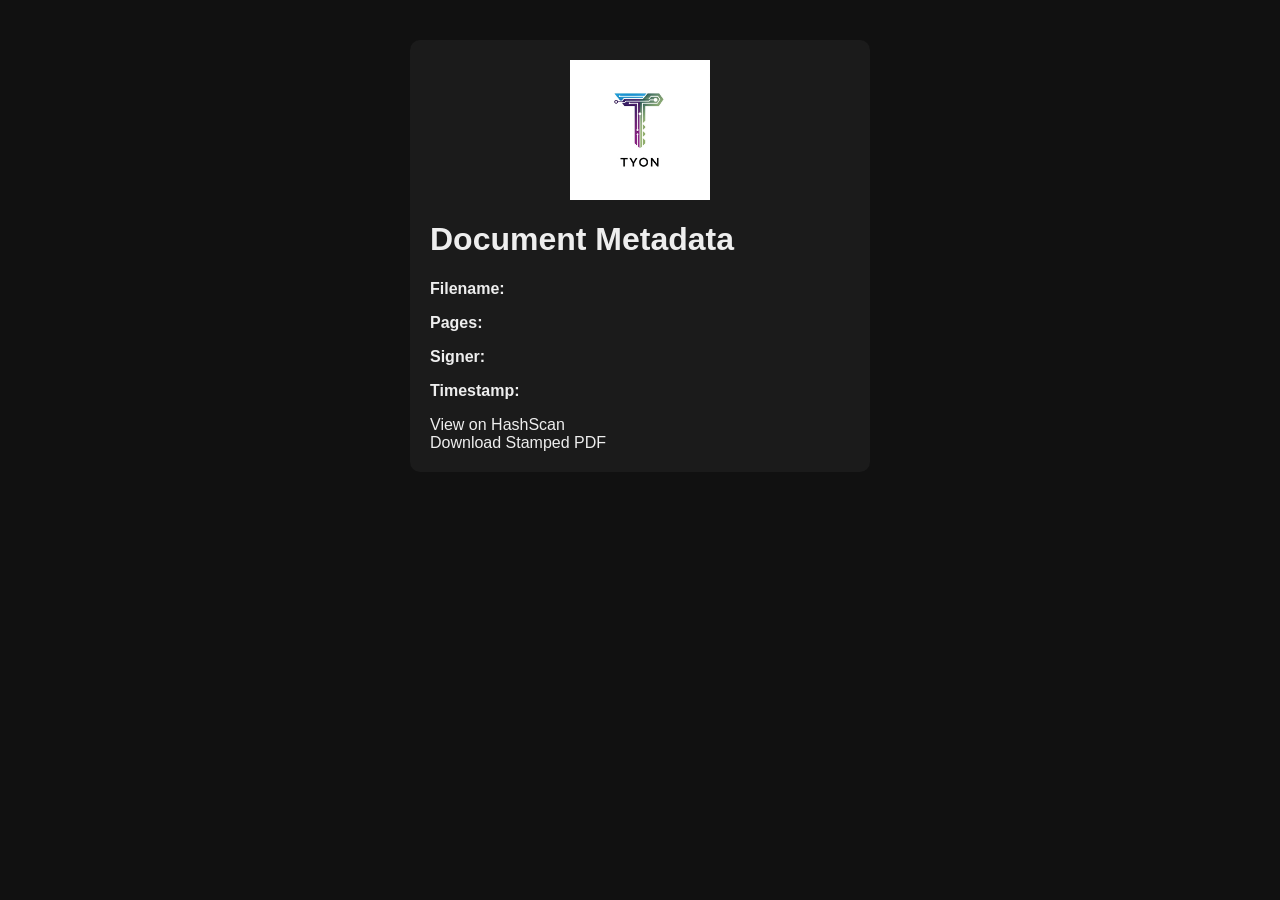
==== results.html @ 5375f4f5 "Holy-Sh-t Testnet: restructure, update modules, replace assets" ====
<!DOCTYPE html>
<html lang="en">
<head>
<meta charset="UTF-8" />
<meta name="viewport" content="width=device-width, initial-scale=1.0" />
<title>Tyon Testnet — Results</title>
<link rel="stylesheet" href="css/main.css" />
</head>
<body>
<div class="container">
<img src="assets/logo-dark.png" class="logo" />


<h1>Document Metadata</h1>


<p><strong>Filename:</strong> <span id="r_filename"></span></p>
<p><strong>Pages:</strong> <span id="r_pages"></span></p>
<p><strong>Signer:</strong> <span id="r_signer"></span></p>
<p><strong>Timestamp:</strong> <span id="r_timestamp"></span></p>


<a id="hashscanLink" target="_blank">View on HashScan</a>
<br />
<a id="downloadLink" download>Download Stamped PDF</a>
</div>


<script src="js/results.js"></script>
</body>
</html>
---- css/main.css ----
body {
font-family: Arial;
background: #111;
color: #eee;
margin: 0;
}
.container {
max-width: 420px;
margin: 40px auto;
padding: 20px;
background: #1b1b1b;
border-radius: 10px;
}
.logo {
width: 140px;
display: block;
margin: 0 auto 20px;
}
label {
display: block;
margin-top: 15px;
}
input, textarea, select {
width: 100%;
padding: 10px;
margin-top: 5px;
background: #222;
color: #eee;
border: 1px solid #333;
border-radius: 6px;
}
button {
width: 100%;
padding: 12px;
margin-top: 20px;
background: #09f;
border: none;
border-radius: 8px;
color: #fff;
font-size: 16px;
cursor: pointer;
}
button:disabled {
opacity: 0.4;
cursor: not-allowed;
}
.side-box {
margin-top: 40px;
background: #222;
padding: 15px;
border-radius: 10px;
}
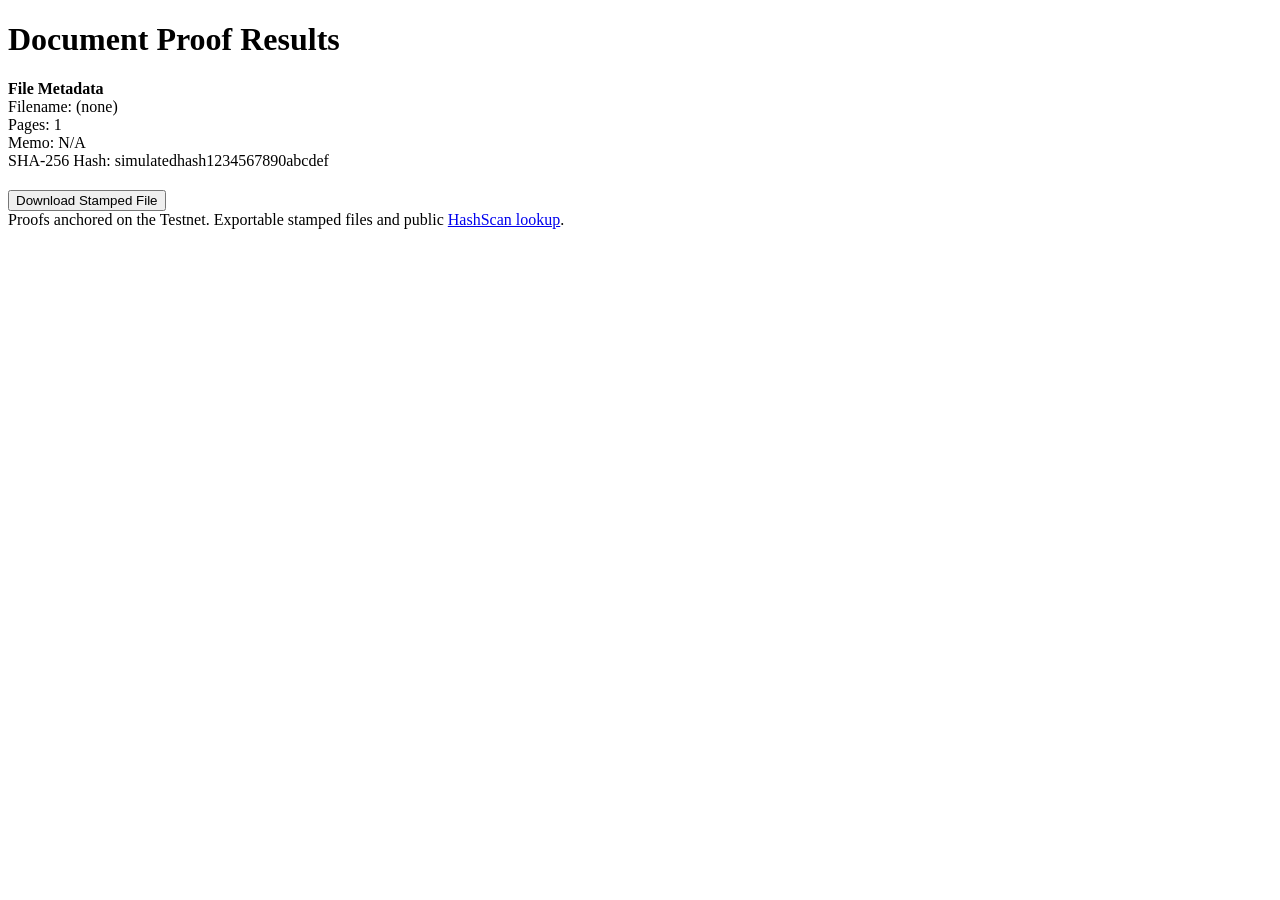
==== commit 7c6d9f86: "Testnet index.html updates" ====
--- a/results.html
+++ b/results.html
@@ -1,31 +1,59 @@
 <!DOCTYPE html>
 <html lang="en">
 <head>
-<meta charset="UTF-8" />
-<meta name="viewport" content="width=device-width, initial-scale=1.0" />
-<title>Tyon Testnet — Results</title>
-<link rel="stylesheet" href="css/main.css" />
+<meta charset="UTF-8">
+<meta name="viewport" content="width=device-width,initial-scale=1">
+<title>Tyon Alpha Protocol Testnet — Results</title>
+<link rel="stylesheet" href="css/test_style.css">
 </head>
 <body>
 <div class="container">
-<img src="assets/logo-dark.png" class="logo" />
-
-
-<h1>Document Metadata</h1>
-
-
-<p><strong>Filename:</strong> <span id="r_filename"></span></p>
-<p><strong>Pages:</strong> <span id="r_pages"></span></p>
-<p><strong>Signer:</strong> <span id="r_signer"></span></p>
-<p><strong>Timestamp:</strong> <span id="r_timestamp"></span></p>
-
-
-<a id="hashscanLink" target="_blank">View on HashScan</a>
-<br />
-<a id="downloadLink" download>Download Stamped PDF</a>
+  <h1>Document Proof Results</h1>
+  <div class="card">
+    <strong>File Metadata</strong>
+    <div class="meta">
+      <div class="pill">Filename: <span id="fileName">Loading...</span></div>
+      <div class="pill" id="pagePill">Pages: <span id="pageCount">0</span></div>
+      <div class="pill">Memo: <span id="memoText">N/A</span></div>
+      <div class="pill">SHA-256 Hash: <span id="hashVal">Loading...</span></div>
+    </div>
+    <div style="margin-top:20px;">
+      <button id="downloadBtn" class="cta">Download Stamped File</button>
+    </div>
+    <div class="small">
+      Proofs anchored on the Testnet. Exportable stamped files and public <a href="#" target="_blank" id="hashscanLink">HashScan lookup</a>.
+    </div>
+  </div>
 </div>
 
+<script>
+const fileNameSpan = document.getElementById('fileName');
+const pageCountSpan = document.getElementById('pageCount');
+const memoTextSpan = document.getElementById('memoText');
+const hashValSpan = document.getElementById('hashVal');
+const downloadBtn = document.getElementById('downloadBtn');
+const hashscanLink = document.getElementById('hashscanLink');
 
-<script src="js/results.js"></script>
+const fileName = sessionStorage.getItem('selectedFile') || '(none)';
+const memoText = sessionStorage.getItem('memo') || '';
+const hash = sessionStorage.getItem('hash') || 'simulatedhash1234567890abcdef';
+const pages = sessionStorage.getItem('pages') || '1';
+
+fileNameSpan.textContent = fileName;
+memoTextSpan.textContent = memoText || 'N/A';
+pageCountSpan.textContent = pages;
+hashValSpan.textContent = hash;
+
+downloadBtn.onclick = ()=>{
+  const blob = new Blob([`Tyon stamped file\nFilename: ${fileName}\nMemo: ${memoText}\nPages: ${pages}\nHash: ${hash}`], {type:'text/plain'});
+  const url = URL.createObjectURL(blob);
+  const a = document.createElement('a'); a.href=url;
+  a.download = fileName.replace(/\.[^.]+$/,'')+'.tyon-stamped.txt';
+  document.body.appendChild(a); a.click(); a.remove();
+  URL.revokeObjectURL(url);
+  alert('Stamped proof downloaded (simulated).');
+};
+hashscanLink.href='https://hashscan.io/testnet/simulated/'+hash;
+</script>
 </body>
-</html>+</html>
